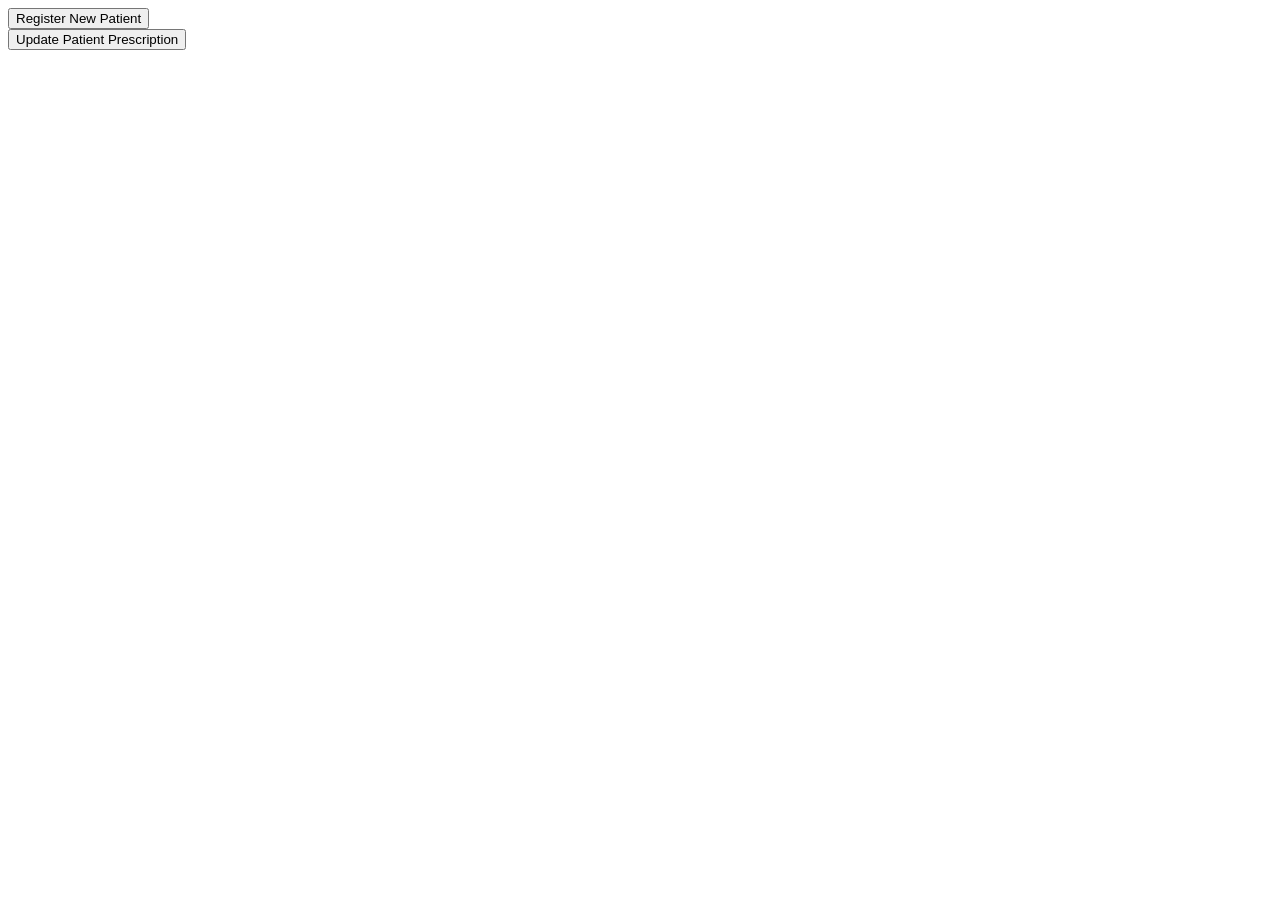
==== landing-page.html @ 2f6c3d51 "commit travi in progress" ====
<!DOCTYPE html>
<html lang="en">
<head>
    <meta charset="UTF-8">
    <meta http-equiv="X-UA-Compatible" content="IE=edge">
    <meta name="viewport" content="width=device-width, initial-scale=1.0">
    <title>Document</title>
</head>
<body>
    <div>
        <button id="new-patient">Register New Patient</button>
    </div>
    <div>
        <button id="existing-patient"> Update Patient Prescription</button>
    </div>
    <script src="index.js"></script>
</body>
</html>
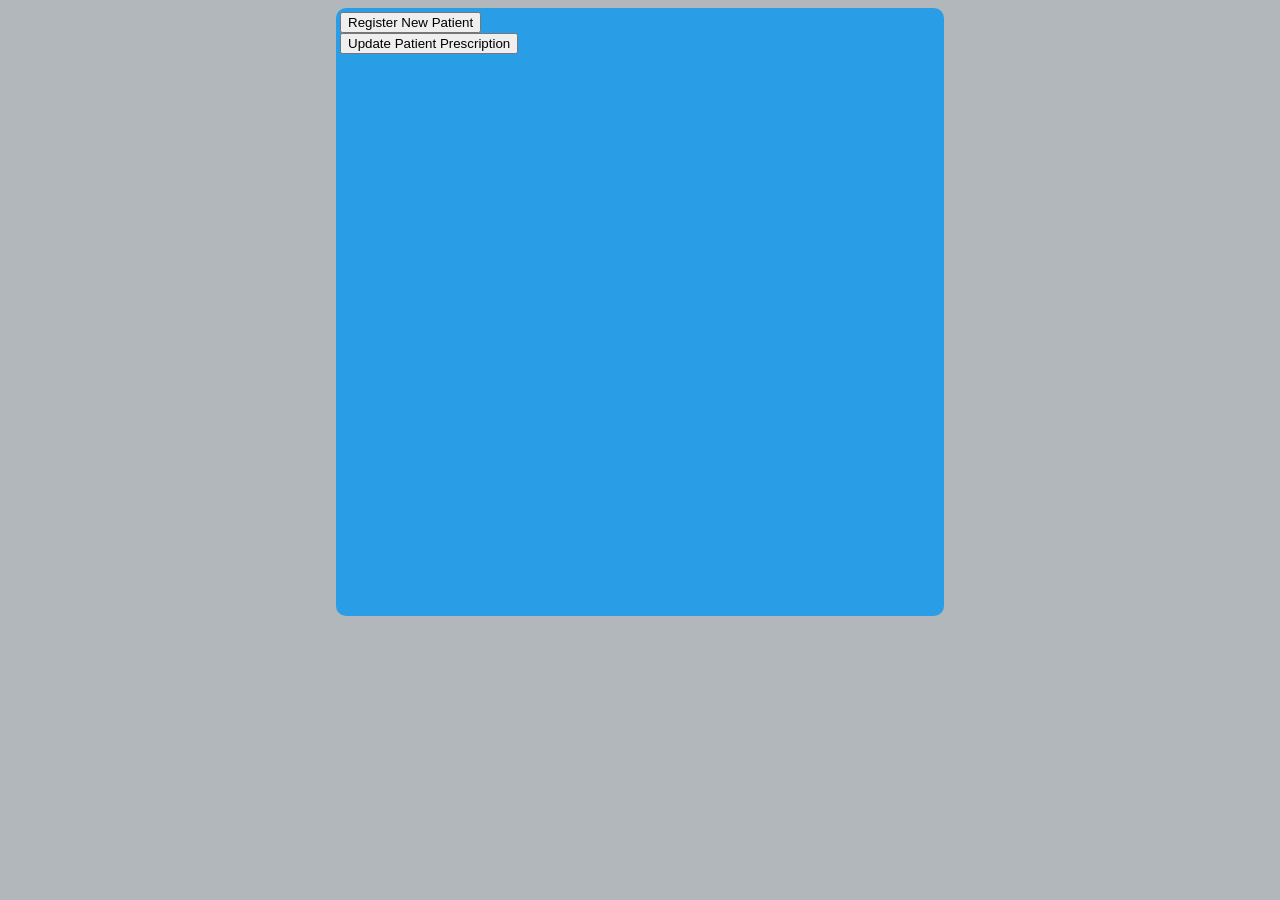
==== commit 90fdba98: "Commit css changes" ====
--- a/landing-page.html
+++ b/landing-page.html
@@ -5,14 +5,17 @@
     <meta http-equiv="X-UA-Compatible" content="IE=edge">
     <meta name="viewport" content="width=device-width, initial-scale=1.0">
     <title>Document</title>
+    <link href="styles.css" rel="stylesheet">
 </head>
 <body>
-    <div>
-        <button id="new-patient">Register New Patient</button>
-    </div>
-    <div>
-        <button id="existing-patient"> Update Patient Prescription</button>
-    </div>
+    <main>
+        <div>
+            <button id="new-patient">Register New Patient</button>
+        </div>
+        <div>
+            <button id="existing-patient"> Update Patient Prescription</button>
+        </div>
+    </main>
     <script src="index.js"></script>
 </body>
 </html>
--- a/styles.css
+++ b/styles.css
@@ -0,0 +1,18 @@
+form#sign-in-form{
+    display: none;
+    width: 100%;
+}
+
+body{
+    background-color: #b2b7bb;
+}
+
+main{
+    width:600px;
+    height: 600px;
+    border: 4px solid #299ee6;
+    border-radius: 10px;
+    margin: 0 auto;
+    background-color: #299ee6;
+}
+
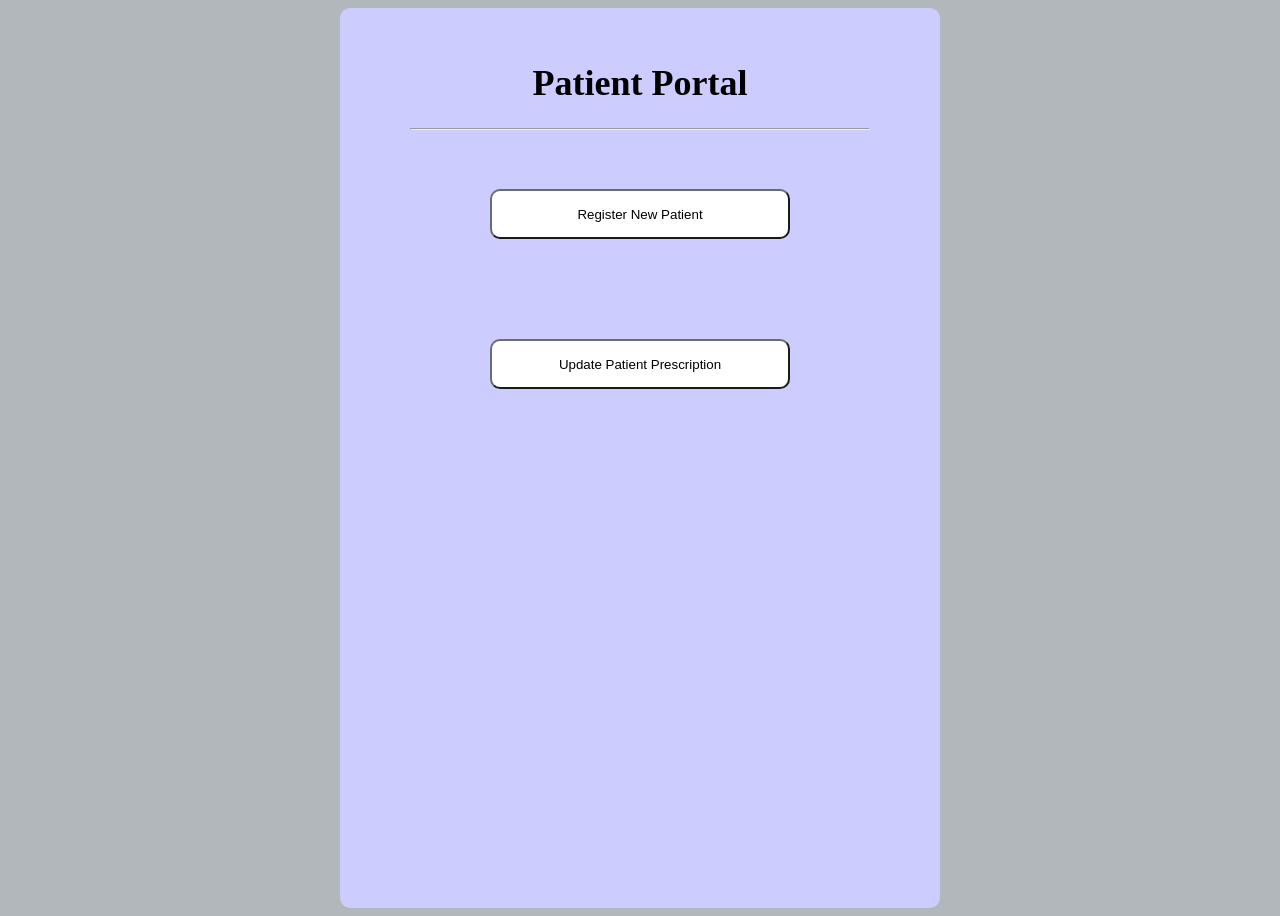
==== commit 1935254c: "commit updates" ====
--- a/landing-page.html
+++ b/landing-page.html
@@ -9,11 +9,15 @@
 </head>
 <body>
     <main>
-        <div>
-            <button id="new-patient">Register New Patient</button>
+        <div class="heading">
+            <h1>Patient Portal</h1>
+            <hr/>
+        </div>
+        <div class="patient-options">
+            <button class="sign-in" id="new-patient">Register New Patient</button>
         </div>
         <div>
-            <button id="existing-patient"> Update Patient Prescription</button>
+            <button class="sign-in" id="existing-patient"> Update Patient Prescription</button>
         </div>
     </main>
     <script src="index.js"></script>
--- a/styles.css
+++ b/styles.css
@@ -9,10 +9,44 @@
 
 main{
     width:600px;
-    height: 600px;
-    border: 4px solid #299ee6;
+    height: 100vh;
     border-radius: 10px;
     margin: 0 auto;
-    background-color: #299ee6;
+    background-color: #CCCCFF;
+    text-align: center;
 }
 
+.container{
+    height: 100%;
+    display: flex;
+    flex-direction: column;
+    justify-content: space-evenly;
+    align-items: center ;
+    /* margin-top: -50px; */
+}
+
+.patient-options{
+    display: flex;
+    flex-direction: co;
+    justify-content: center;
+}
+
+button.sign-in{
+    background-color: white;
+    width: 300px;
+    height: 50px;
+    border-radius: 10px;
+    border-color: #676d70;
+    margin: 50px 0;
+}
+
+#logo-img{
+    border-radius: 50%;
+    max-width: 200px;
+}
+
+.heading{
+    padding: 30px 70px 0;
+    font-size: large;
+}
+
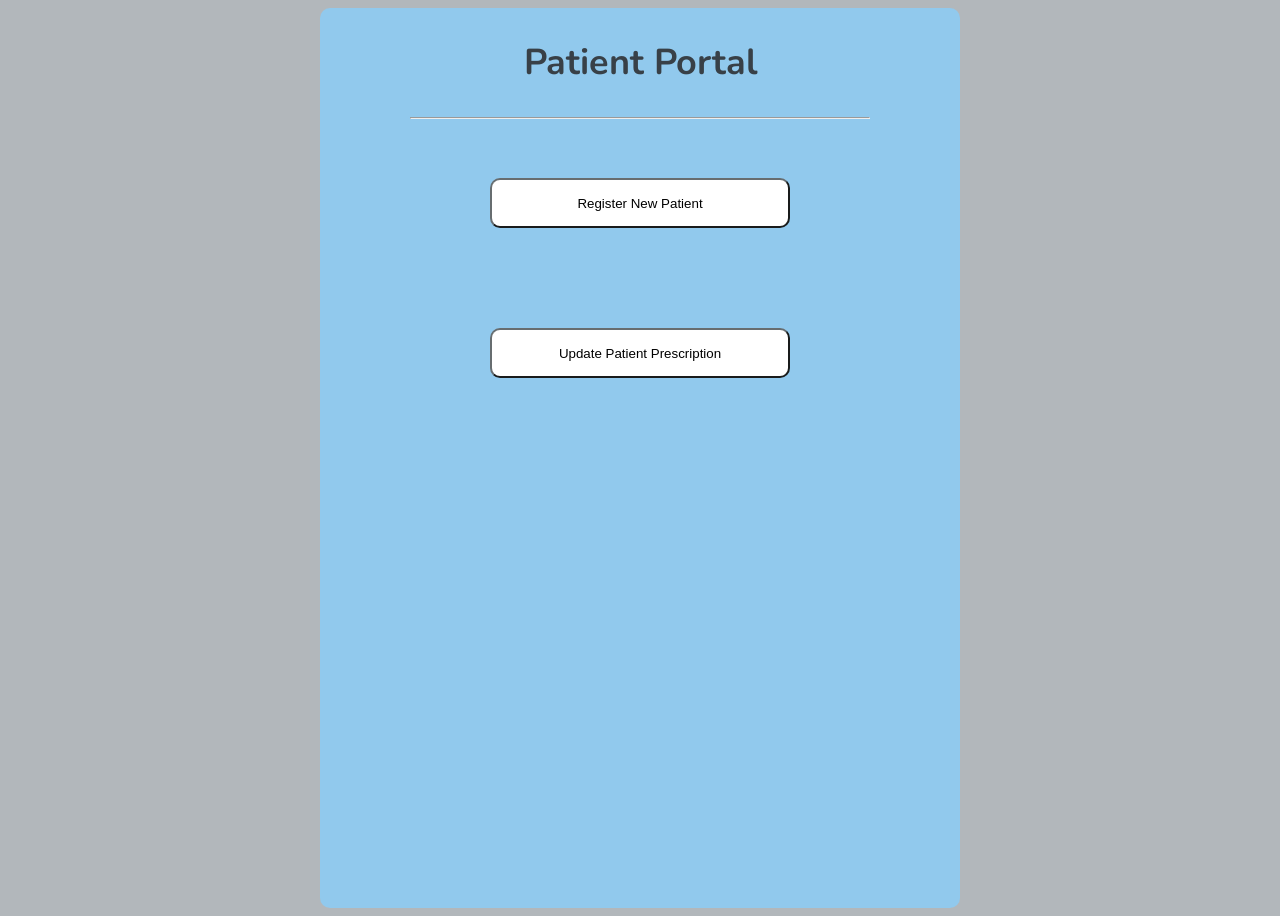
==== commit 1f601332: "final changes" ====
--- a/landing-page.html
+++ b/landing-page.html
@@ -5,7 +5,9 @@
     <meta http-equiv="X-UA-Compatible" content="IE=edge">
     <meta name="viewport" content="width=device-width, initial-scale=1.0">
     <title>Document</title>
-    <link href="styles.css" rel="stylesheet">
+    <link rel="stylesheet" href="https://codepen.io/gymratpacks/pen/VKzBEp#0">
+    <link href='https://fonts.googleapis.com/css?family=Nunito:400,300' rel='stylesheet' type='text/css'>
+    <link rel="stylesheet" href="styles.css">
 </head>
 <body>
     <main>
--- a/styles.css
+++ b/styles.css
@@ -1,19 +1,150 @@
 form#sign-in-form{
     display: none;
-    width: 100%;
+    width: 70%;
+}
+
+#fixed_ops,#continue{
+    display: none;
 }
 
 body{
     background-color: #b2b7bb;
+    color: #676D70;
+    /* font-family: 'Poppins', sans-serif; */
+    font-weight: 800;
 }
 
-main{
+/* main{
     width:600px;
     height: 100vh;
     border-radius: 10px;
     margin: 0 auto;
-    background-color: #CCCCFF;
+
+    background-color: #299ee6;
+} */
+
+.field{
+    width: 130px;
+    /* box-sizing: border-box;
+    border: 2px solid #ccc;
+    border-radius: 4px; */
+    font-size: 16px;
+    background-color: none;
+    background-position: 10px 10px; 
+    background-repeat: no-repeat;
+    padding: 12px 20px 12px 40px;
+    
+  }
+
+
+  /* *, *:before, *:after {
+    -moz-box-sizing: border-box;
+    -webkit-box-sizing: border-box;
+    box-sizing: border-box;
+  } */
+  
+  body {
+    font-family: 'Nunito', sans-serif;
+    color: #384047;
+  }
+  
+  form {
+    max-width: 300px;
+    margin: 10px auto;
+    padding: 10px 20px;
+    background: #f4f7f8;
+    border-radius: 8px;
+  }
+  
+  h1 {
+    margin: 0 0 30px 0;
     text-align: center;
+  }
+  
+  /* input[type="text"],
+  input[type="date"], */
+  
+  /* textarea, */
+  .inputs {
+    background: rgba(255,255,255,0.1);
+    border: none;
+    font-size: 16px;
+    height: auto;
+    margin: 0;
+    outline: 0;
+    padding: 15px 0px;
+    width: 100%;
+    background-color: #e8eeef;
+    color: #8a97a0;
+    box-shadow: 0 1px 0 rgba(0,0,0,0.03) inset;
+    margin-bottom: 30px;
+  }
+  
+  input[type="radio"]{
+    margin: 0 4px 8px 0;
+  }
+  
+  select {
+    padding: 6px;
+    height: 32px;
+    border-radius: 2px;
+    width: 100%;
+  }
+  
+  button.submit {
+    padding: 19px 39px 18px 39px;
+    color: #FFF;
+    background-color: #91C9ED;
+    font-size: 18px;
+    text-align: center;
+    font-style: normal;
+    border-radius: 5px;
+    width: 100%;
+    border: 1px solid #91C9ED;
+    border-width: 1px 1px 3px;
+    box-shadow: 0 -1px 0 rgba(255,255,255,0.1) inset;
+    margin-bottom: 10px;
+  }
+  
+  fieldset {
+    margin-bottom: 30px;
+    border: none;
+    height: 100%;
+  }
+  
+  /* legend {
+    font-size: 1.4em;
+    margin-bottom: 10px;
+  } */
+  
+  label {
+    display: block;
+    margin-bottom: 8px;
+  }
+  
+  /* label.light {
+    font-weight: 300;
+    display: inline;
+  } */
+  
+
+  @media screen and (min-width: 600px) {
+  
+    form {
+      max-width: 600px;
+    } 
+  
+  }
+  main{
+
+    width:600px;
+    height:100vh;
+    padding: 0 20px;
+    border-radius: 10px;
+    margin: 0 auto;
+    background-color: #91C9ED;
+    text-align: center;
+    
 }
 
 .container{
@@ -50,3 +181,5 @@
     font-size: large;
 }
 
+
+
